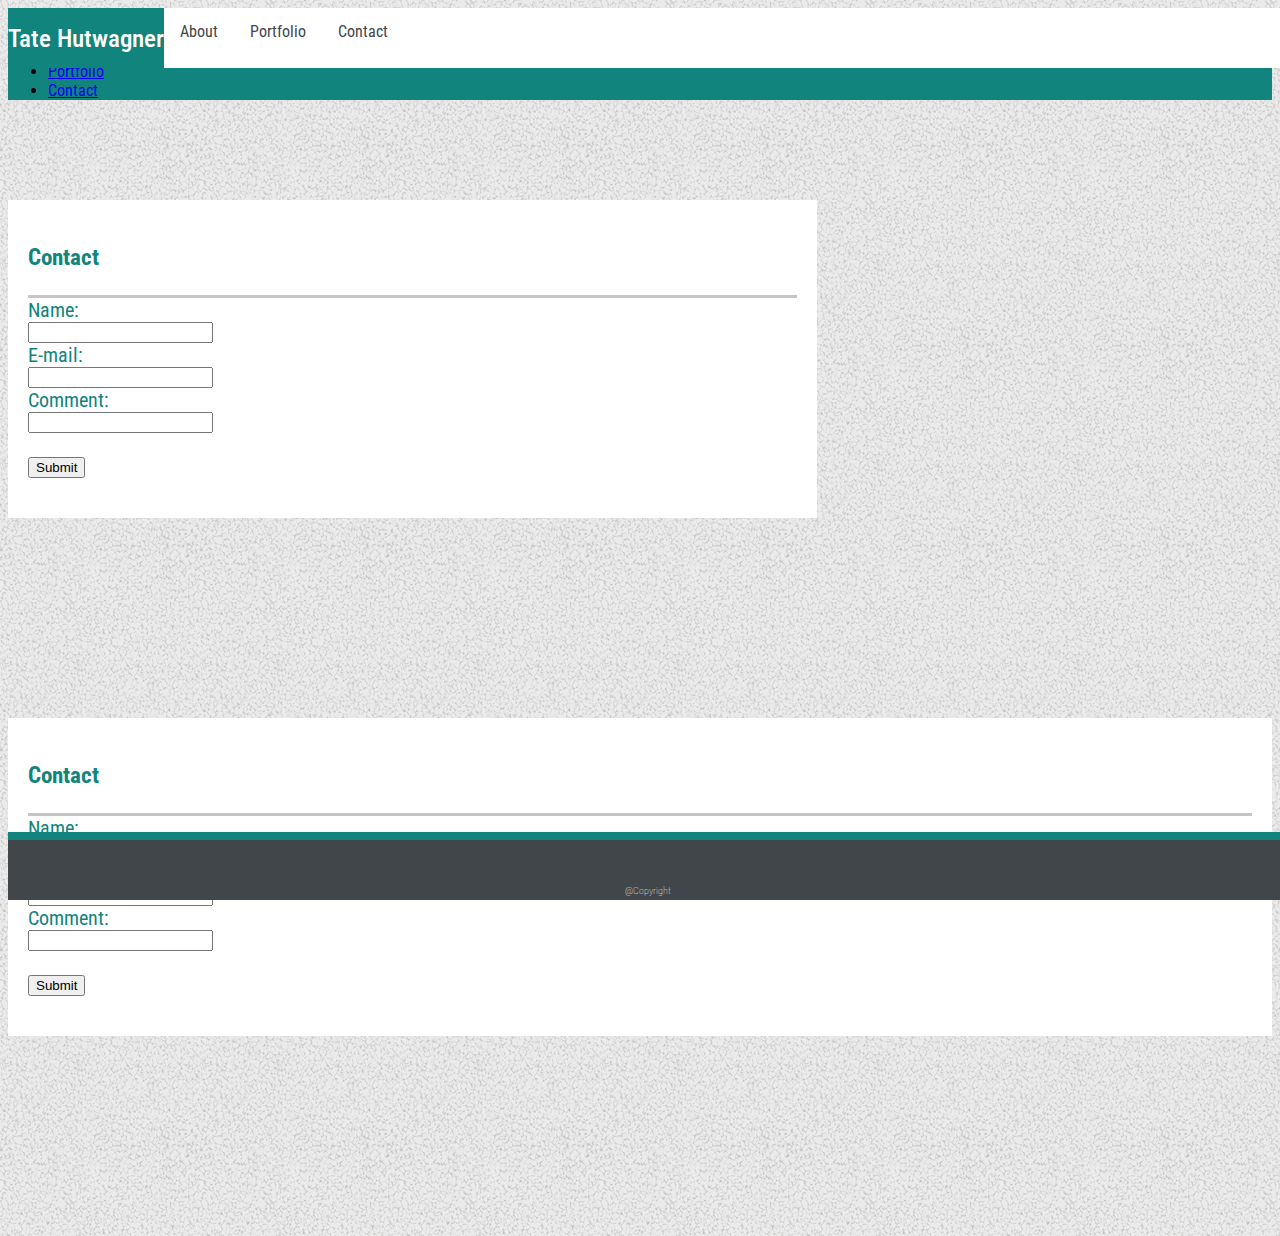
==== contact.html @ dbe8ca91 "number 3" ====
<html lang="en">
    <head>
        <meta charset="UTF-8">
        <meta name="viewport" content="width=device-width, initial-scale=1.0">
        <meta http-equiv="X-UA-Compatible" content="ie=edge">
         <!--title-->
        <title>Contact Me</title>
        <!--google font-->
        <link href="https://fonts.googleapis.com/css?family=Roboto+Condensed:300,300i,400,400i,700,700i"
        rel="stylesheet">

        <!--bootstrap css-->
        <link rel="stylesheet" href="assets/CSS/bootsrap/bootstrap.min.css">
        <!--main style-->
        <link rel="stylesheet" href="assets/CSS/contactcss.css">
         <!--main style-->
         <link rel="stylesheet" href="assets/CSS/style css.css">

        </head> 
    <body>
            <section id="header-id">

                    <div class="contianer-main d-none d-lg-block">
                        <div class=" row main-header text-center">
                            <div class="col-md-2"></div>
                            <div class="your-name col-md-2 text-center">
                                <h1>Tate Hutwagner</h1>
                            </div>
                            <div class="col-md-3"></div>
                            <div class="col-md-5 header-links">
                                <ul>
                                    <li>
                                        <a href="index.html">About</a>
                                    </li>
                                    <li>
                                        <a href="portfolio.html">Portfolio</a>
                                    </li>
                                    <li>
                                        <a href="contact.html">Contact</a>
                                    </li>
                                </ul>
                            </div>
                        </div>
                    </div>
                    <div class=" container-fluid navbar-wrapper">
                        <div class = "row navbar-row">
                            <nav class="navbar navbar-expand-md navbar-light" style="background-color: #11847e;">
                                    <!-- Brand -->
                                    <a class="navbar-brand" href="#">Tate Hutwagner</a>
                                  
                                    <!-- Toggler/collapsibe Button -->
                                    <button class="navbar-toggler" type="button" data-toggle="collapse" data-target="#collapsibleNavbar">
                                      <span class="navbar-toggler-icon"></span>
                                    </button>
                                  
                                    <!-- Navbar links -->
                                    <div class="collapse navbar-collapse" id="collapsibleNavbar">
                                      <ul class="navbar-nav">
                                        <li class="nav-item">
                                          <a class="nav-link" href="index.html">About</a>
                                        </li>
                                        <li class="nav-item">
                                          <a class="nav-link" href="portfolio.html">Portfolio</a>
                                        </li>
                                        <li class="nav-item">
                                          <a class="nav-link" href="contact.html">Contact</a>
                                        </li> 
                                      </ul>
                                    </div> 
                                  </nav>
                                </div>
                          </div>
                      
        
                </section>
                
    <section id = "class-id">
        <div class = "row container-for-contact">
            <div class = "col-md-2"></div>
        <div class = "contact col-md-8 d-none d-lg-block">
            <div class = "contact-title">
                <h3>Contact</h3>
                <div class = "contact-header-line">
                    </div>
                    <form action="mailto:hutwagnert@gmail.com" method="post" enctype="text/plain">
                        Name:<br>
                        <input type="text" name="name"><br>
                        E-mail:<br>
                        <input type="text" name="mail"><br>
                        Comment:<br>
                        <input type="text" name="comment"><br><br>
                        <input type="submit" value="Submit">
                        
                        </form>
            </div>
        </div>
        <div class = "contact-2 col-xs-12 d-block d-lg-none">
            <div class = "contact-title text-center">
                <h3>Contact</h3>
                <div class = "contact-header-line">
                    </div>
                    <form action="mailto:hutwagnert@gmail.com" method="post" enctype="text/plain">
                        Name:<br>
                        <input type="text" name="name"><br>
                        E-mail:<br>
                        <input type="text" name="mail"><br>
                        Comment:<br>
                        <input type="text" name="comment"><br><br>
                        <input type="submit" value="Submit">
                        
                        </form>
            </div>
        </div>
    </div>
    </section> 


            <div class ="footer">
                    <div class ="footer-line"></div>
                    <div class ="main-footer text-center">
                        <h3>@Copyright</h3>
                    </div>
                </div>
    </body>
</html>
<!--jquery-->
<script src="assets/JS/jquery.js"></script>

<!--bootstrap js-->
<script src="assets/JS/bootstrap/bootstrap.min.js"></script>
---- assets/CSS/contactcss.css ----
/* General*/
body{
    background-image: url("../images/gravel.png");
    font-family: "Roboto Condensed", sans-serif;
    background-color: #dfdfdf;
    }

/*Main Header*/


.main-header {
    background-color: #FFF;
    height: 60px;
    width: 100%;
    position: fixed;
    padding:0 0 0 0;
    margin:0 0 0 0;
    z-index:1;

}
.your-name {
    float: left;
    height:60px;
    background-color:#11847e;
    color:#FFF;
    
}
.your-name h1{
    
    font-size: 25px;
    line-height: 1.1;
    font-weight:500;
    vertical-align:text-bottom;
}


.header-links {

    height:60px;
}
.header-links ul {
    list-style-type: none;
    margin: 0;
    padding: 0;
    overflow: hidden;
    background-color: #fff;
    color:#c3c5c9;
}

.header-links ul li {
    float: left;
    height:60px;
}

.header-links ul li a {
    display: block;
    height: 60px;
    color: #41464B;
    text-align: center;
    padding: 14px 16px;
    text-decoration: none;
}

.header-links ul li a:hover {
    background-color: #11847e;
    color:#fff;

}
  

/*contact*/
.contact {
    margin: 100px 0 200px 0;
    width:64%;
    background-color:#fff;
}
.contact-title {
    color:#11847e;
    font-size:20px;
    Padding: 20px;
}

.contact-header-line {
    height:3px;
    background-color:#c3c5c9;
    width:100%;

}

.contact-2 {
    margin: 100px 0 200px 0;
    width:100%;
    background-color:#fff;
}


/* footer*/

.footer-line    {
    position:fixed;
    bottom:60px;
    width:100%;
    height: 8px;
    background-color: #11847e;
}
.main-footer    {
    position:fixed;
    bottom:0px;
    width: 100%;
    height:60px;
    background-color:#41464B;
}
.main-footer h3 {
    font-size:10px;
    font-weight: 100;
    color:#fff;
    padding:35px 0 0 0;
    text-align: center;

}
/* navbar  */

.navbar-wrapper {
    padding:0 0 0 0;
    
    width:100%;
    position: relative;
    right:0;
    left:0;

}
.navbar-dark{
    
    height: 60px;
}
---- assets/CSS/style css.css ----
/* General*/
body{
background-image: url("../images/gravel.png");
background-color: #dfdfdf;
font-family: 'Roboto Condensed', sans-serif;
}

/*Main Header*/

#header-id {
    width:100%;
}
.main-header {
    background-color: #FFF;
    height: 60px;
    width: 100%;
    position: fixed;
    padding:0 0 0 0;
    margin:0 0 0 0;
    z-index:1;

}
.your-name {
    float: left;
    height:60px;
    background-color:#11847e;
    color:#FFF;
    
}
.your-name h1{
    
    font-size: 25px;
    line-height: 1.1;
    font-weight:500;
    vertical-align:text-bottom;
}


.header-links {

    height:60px;
}
.header-links ul {
    list-style-type: none;
    margin: 0;
    padding: 0;
    overflow: hidden;
    background-color: #fff;
    color:#c3c5c9;
}

.header-links ul li {
    float: left;
    height:60px;
}

.header-links ul li a {
    display: block;
    height: 60px;
    color: #41464B;
    text-align: center;
    padding: 14px 16px;
    text-decoration: none;
}

.header-links ul li a:hover {
    background-color: #11847e;
    color:#fff;

}
  


/* about me*/
.main-body{
    margin: 100px 0 200px 0;
    padding: 0 0 0 0;
    background-color:#fff;

}

.main-body-title h1{
        color:#11847e;
        font-size:20px;
        Padding: 20px;
}
.left {
    float:left;
    margin-right: 1em;
    padding:0 0 0 0;
}
.words {
    line-height: 1.5;
}
.words p {
    padding:0 0 0 10px;
    margin: 0 0 0 10px;
}
.main-body-title {
    margin: 0 0 60px 0;
    padding: 0 0 60px 0;
}
/* footer*/

.footer-line    {
    position:fixed;
    bottom:60px;
    width:100%;
    height: 8px;
    background-color: #11847e;
}
.main-footer    {
    position:fixed;
    bottom:0px;
    width: 100%;
    height:60px;
    background-color:#41464B;
}
.main-footer h3 {
    font-size:10px;
    font-weight: 100;
    color:#fff;
    padding:35px 0 0 0;

}

/* navbar  */

.navbar-wrapper {
    padding:0 0 0 0;
    
    width:100%;
    position: relative;
    right:0;
    left:0;

}
.navbar-dark{
    
    height: 60px;
}

.navbar {
    width:100%;

    
}
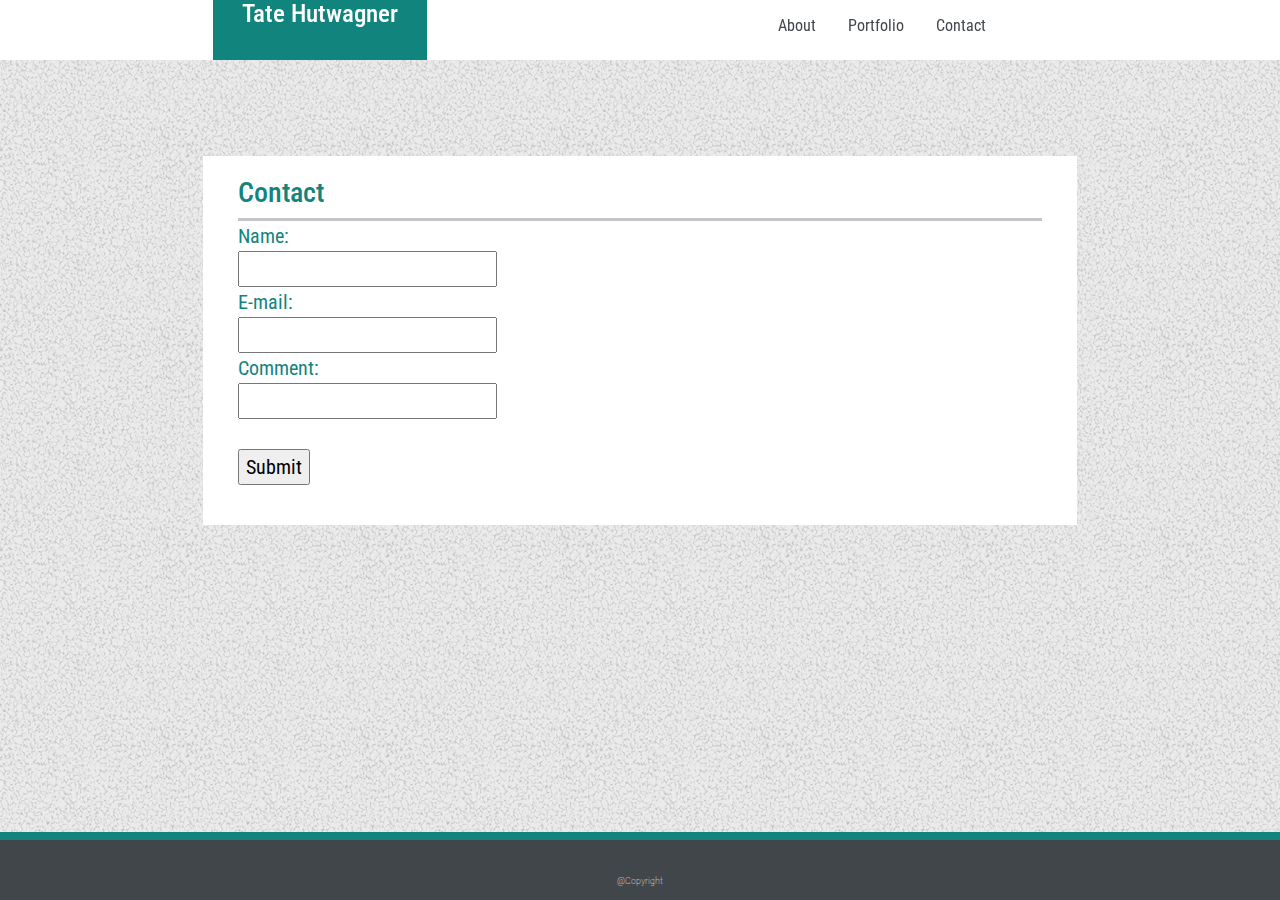
==== commit 4bc3f6d1: "number 4" ====
--- a/contact.html
+++ b/contact.html
@@ -10,7 +10,7 @@
         rel="stylesheet">
 
         <!--bootstrap css-->
-        <link rel="stylesheet" href="assets/CSS/bootsrap/bootstrap.min.css">
+        <link rel="stylesheet" href="assets/CSS/bootstrap/bootstrap.min.css">
         <!--main style-->
         <link rel="stylesheet" href="assets/CSS/contactcss.css">
          <!--main style-->
@@ -127,4 +127,4 @@
 <script src="assets/JS/jquery.js"></script>
 
 <!--bootstrap js-->
-<script src="assets/JS/bootstrap/bootstrap.min.js"></script>
+<script src="assets/JS/bootstrap/bootstrap.js"></script>
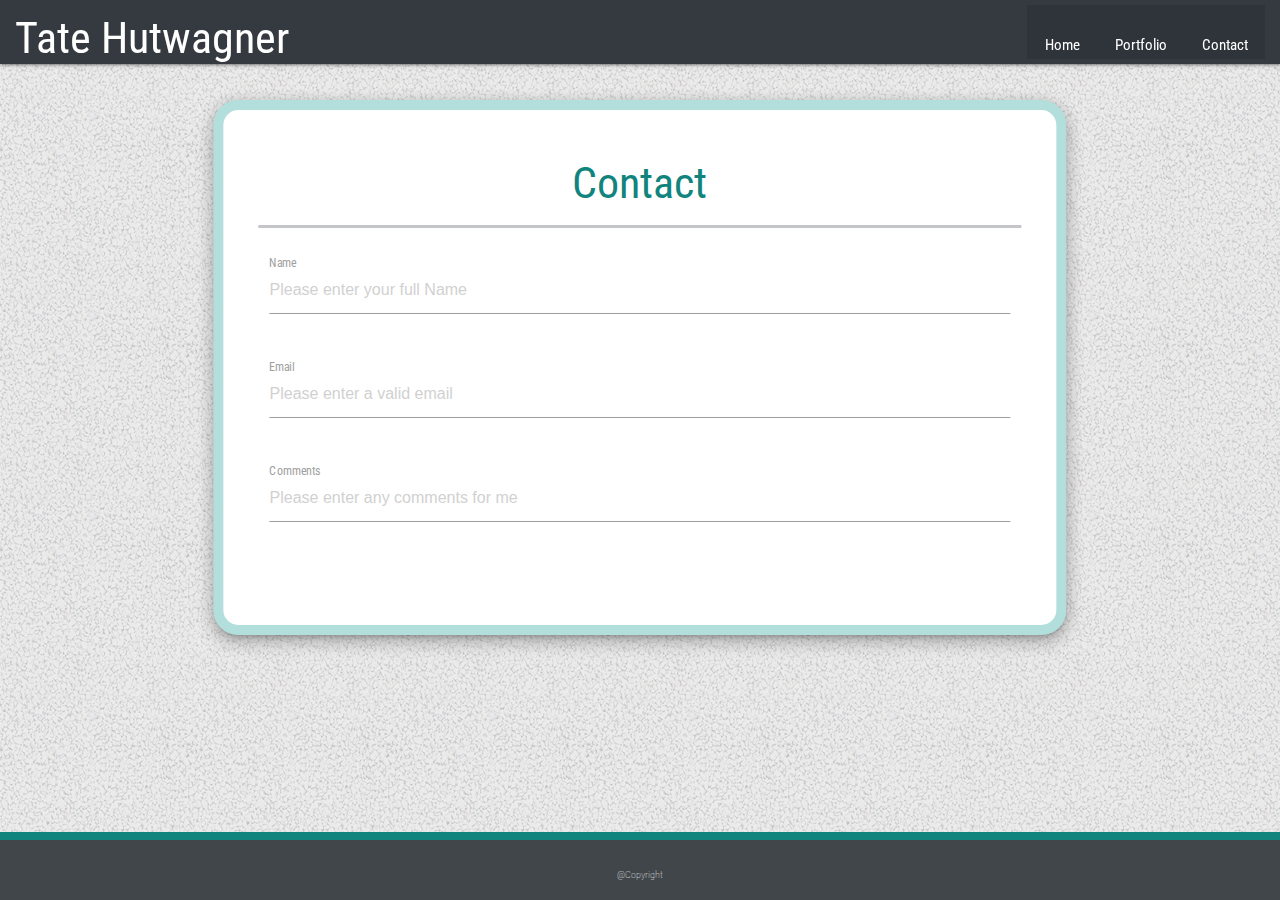
==== commit 9b69e903: "did some work on css" ====
--- a/contact.html
+++ b/contact.html
@@ -11,106 +11,76 @@
 
         <!--bootstrap css-->
         <link rel="stylesheet" href="assets/CSS/bootstrap/bootstrap.min.css">
+        <!--materlize css-->
+        <link rel="stylesheet" href="assets/CSS/materialize.css">
         <!--main style-->
         <link rel="stylesheet" href="assets/CSS/contactcss.css">
-         <!--main style-->
-         <link rel="stylesheet" href="assets/CSS/style css.css">
+
 
         </head> 
     <body>
             <section id="header-id">
-
-                    <div class="contianer-main d-none d-lg-block">
-                        <div class=" row main-header text-center">
-                            <div class="col-md-2"></div>
-                            <div class="your-name col-md-2 text-center">
-                                <h1>Tate Hutwagner</h1>
+                    <nav class="navbar navbar-expand-xl navbar-dark bg-dark justify-content-end">
+                            <h3 class = "header-name">Tate Hutwagner</h3>
+                            <button class="navbar-toggler" type="button" data-toggle="collapse" data-target="#navbarTogglerDemo03" 
+                            aria-controls="navbarTogglerDemo03" aria-expanded="false" aria-label="Toggle navigation">
+                              <span class="navbar-toggler-icon"></span>
+                            </button>
+                            
+                          
+                            <div class="collapse navbar-collapse" id="navbarTogglerDemo03">
+                              <ul class="navbar-nav ml-auto">
+                                <li class="nav-item active">
+                                  <a class="nav-link" href="index.html">Home </a>
+                                </li>
+                                <li class="nav-item active">
+                                  <a class="nav-link" href="portfolio.html">Portfolio</a>
+                                </li>
+                                <li class="nav-item active">
+                                  <a class="nav-link " href="contact.html">Contact</a>
+                                </li>
+                              </ul>
+        
                             </div>
-                            <div class="col-md-3"></div>
-                            <div class="col-md-5 header-links">
-                                <ul>
-                                    <li>
-                                        <a href="index.html">About</a>
-                                    </li>
-                                    <li>
-                                        <a href="portfolio.html">Portfolio</a>
-                                    </li>
-                                    <li>
-                                        <a href="contact.html">Contact</a>
-                                    </li>
-                                </ul>
-                            </div>
-                        </div>
-                    </div>
-                    <div class=" container-fluid navbar-wrapper">
-                        <div class = "row navbar-row">
-                            <nav class="navbar navbar-expand-md navbar-light" style="background-color: #11847e;">
-                                    <!-- Brand -->
-                                    <a class="navbar-brand" href="#">Tate Hutwagner</a>
-                                  
-                                    <!-- Toggler/collapsibe Button -->
-                                    <button class="navbar-toggler" type="button" data-toggle="collapse" data-target="#collapsibleNavbar">
-                                      <span class="navbar-toggler-icon"></span>
-                                    </button>
-                                  
-                                    <!-- Navbar links -->
-                                    <div class="collapse navbar-collapse" id="collapsibleNavbar">
-                                      <ul class="navbar-nav">
-                                        <li class="nav-item">
-                                          <a class="nav-link" href="index.html">About</a>
-                                        </li>
-                                        <li class="nav-item">
-                                          <a class="nav-link" href="portfolio.html">Portfolio</a>
-                                        </li>
-                                        <li class="nav-item">
-                                          <a class="nav-link" href="contact.html">Contact</a>
-                                        </li> 
-                                      </ul>
-                                    </div> 
-                                  </nav>
-                                </div>
-                          </div>
+                          </nav>
                       
         
                 </section>
                 
     <section id = "class-id">
         <div class = "row container-for-contact">
-            <div class = "col-md-2"></div>
-        <div class = "contact col-md-8 d-none d-lg-block">
+            
+        <div class = "contact col-md-8 z-depth-3">
             <div class = "contact-title">
                 <h3>Contact</h3>
                 <div class = "contact-header-line">
                     </div>
-                    <form action="mailto:hutwagnert@gmail.com" method="post" enctype="text/plain">
-                        Name:<br>
-                        <input type="text" name="name"><br>
-                        E-mail:<br>
-                        <input type="text" name="mail"><br>
-                        Comment:<br>
-                        <input type="text" name="comment"><br><br>
-                        <input type="submit" value="Submit">
-                        
-                        </form>
+                    <div class="row">
+                            <form class="col s12">
+                                    <div class="row">
+                                            <div class="input-field col s12">
+                                              <input placeholder="Please enter your full Name" id="name" type="text" class="validate">
+                                              <label for="Name">Name</label>
+                                            </div>
+                                          </div>
+                              <div class="row">
+                                <div class="input-field col s12">
+                                  <input placeholder="Please enter a valid email" id="email" type="email" class="validate">
+                                  <label for="email">Email</label>
+                                </div>
+                              </div>
+                              <div class="row">
+                                    <div class="input-field col s12">
+                                      <input placeholder="Please enter any comments for me" id="comment" type="text" class="validate">
+                                      <label for="comments">Comments</label>
+                                    </div>
+                                  </div>
+    
+                            </form>
+                          </div>
             </div>
         </div>
-        <div class = "contact-2 col-xs-12 d-block d-lg-none">
-            <div class = "contact-title text-center">
-                <h3>Contact</h3>
-                <div class = "contact-header-line">
-                    </div>
-                    <form action="mailto:hutwagnert@gmail.com" method="post" enctype="text/plain">
-                        Name:<br>
-                        <input type="text" name="name"><br>
-                        E-mail:<br>
-                        <input type="text" name="mail"><br>
-                        Comment:<br>
-                        <input type="text" name="comment"><br><br>
-                        <input type="submit" value="Submit">
-                        
-                        </form>
-            </div>
-        </div>
+
     </div>
     </section> 
 
@@ -128,3 +98,7 @@
 
 <!--bootstrap js-->
 <script src="assets/JS/bootstrap/bootstrap.js"></script>
+<!--materialize js-->
+<script src ="assets/JS/materialize.js"></script>
+<!-- js-->
+<script src="assets/JS/js.js"></script>
--- a/assets/CSS/contactcss.css
+++ b/assets/CSS/contactcss.css
@@ -8,62 +8,10 @@
 /*Main Header*/
 
 
-.main-header {
-    background-color: #FFF;
-    height: 60px;
-    width: 100%;
-    position: fixed;
-    padding:0 0 0 0;
-    margin:0 0 0 0;
-    z-index:1;
-
-}
-.your-name {
-    float: left;
-    height:60px;
-    background-color:#11847e;
-    color:#FFF;
-    
-}
-.your-name h1{
-    
-    font-size: 25px;
-    line-height: 1.1;
-    font-weight:500;
-    vertical-align:text-bottom;
-}
-
-
-.header-links {
-
-    height:60px;
-}
-.header-links ul {
-    list-style-type: none;
-    margin: 0;
-    padding: 0;
-    overflow: hidden;
-    background-color: #fff;
-    color:#c3c5c9;
-}
-
-.header-links ul li {
-    float: left;
-    height:60px;
-}
-
-.header-links ul li a {
-    display: block;
-    height: 60px;
-    color: #41464B;
-    text-align: center;
-    padding: 14px 16px;
-    text-decoration: none;
-}
-
-.header-links ul li a:hover {
+.navbar-nav li a:hover {
     background-color: #11847e;
     color:#fff;
+    
 
 }
   
@@ -73,8 +21,14 @@
     margin: 100px 0 200px 0;
     width:64%;
     background-color:#fff;
+    position: relative;
+    left:50%;
+    transform: translate(-50%);
+    border-radius: 25px;
+    border: 10px solid  #b2dfdb  ;
 }
 .contact-title {
+    text-align: center;
     color:#11847e;
     font-size:20px;
     Padding: 20px;
@@ -84,14 +38,11 @@
     height:3px;
     background-color:#c3c5c9;
     width:100%;
+    margin-bottom:25px;
 
 }
 
-.contact-2 {
-    margin: 100px 0 200px 0;
-    width:100%;
-    background-color:#fff;
-}
+
 
 
 /* footer*/
@@ -114,22 +65,35 @@
     font-size:10px;
     font-weight: 100;
     color:#fff;
-    padding:35px 0 0 0;
+    
     text-align: center;
 
 }
 /* navbar  */
 
-.navbar-wrapper {
-    padding:0 0 0 0;
+
+.navbar {
+    background-color: #11847e;
+    color:black;
+    position: fixed;
+    top:0;
+    z-index: 4;
     
-    width:100%;
-    position: relative;
-    right:0;
-    left:0;
+}
+.navbar-toggler{
+    margin:10px;
+}
+.header-name {
+    margin-right:10px;
+    color:#fff;
+    text-align: center;
+}
 
+.nav-item { 
+    height:54px;
+    padding:0 10px 0 10px;
 }
-.navbar-dark{
-    
-    height: 60px;
+.nav-link {
+    height:54px;
+   
 }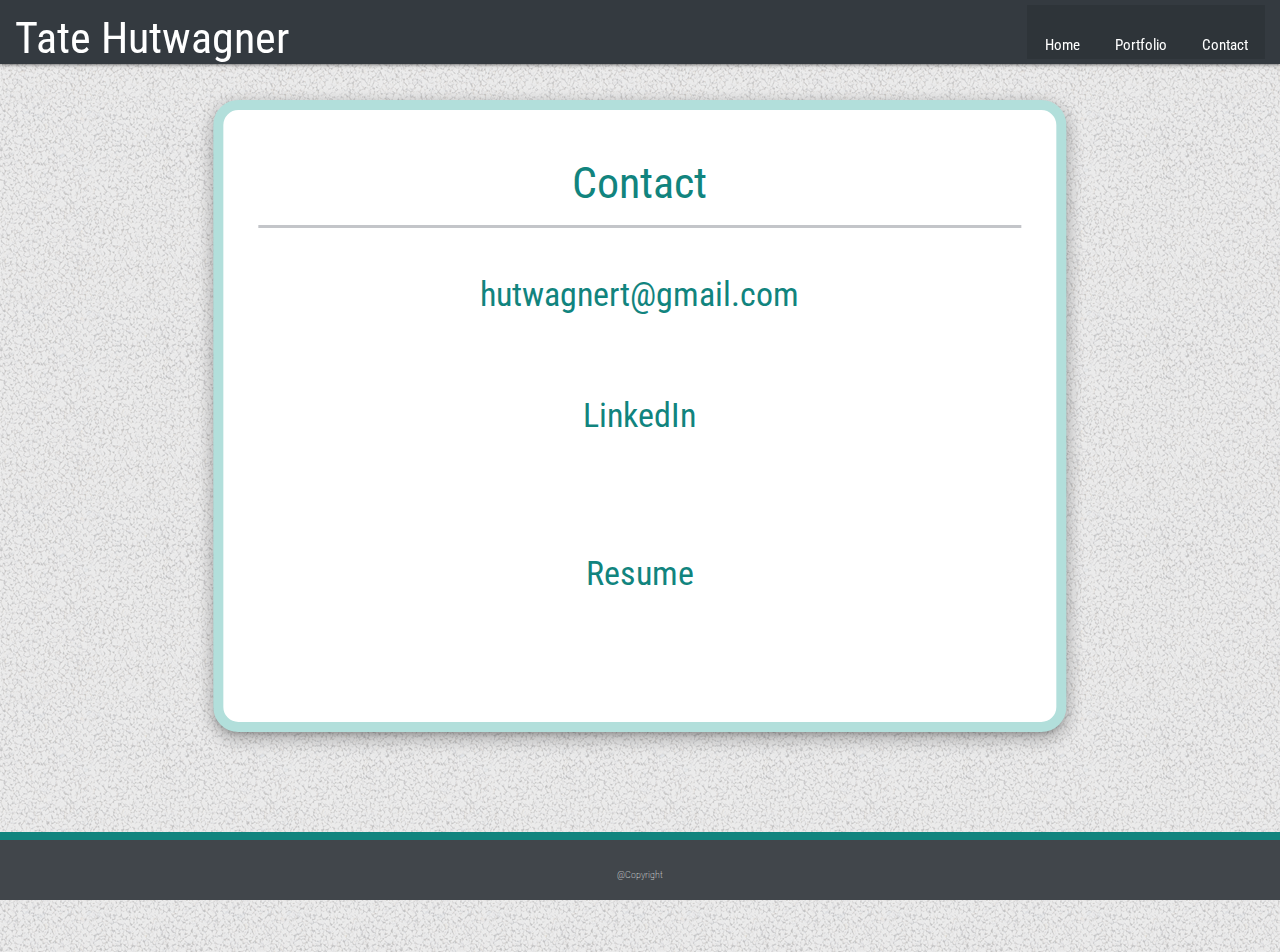
==== commit ad9c90bb: "needs work but out out of time" ====
--- a/contact.html
+++ b/contact.html
@@ -58,21 +58,20 @@
                     <div class="row">
                             <form class="col s12">
                                     <div class="row">
-                                            <div class="input-field col s12">
-                                              <input placeholder="Please enter your full Name" id="name" type="text" class="validate">
-                                              <label for="Name">Name</label>
-                                            </div>
+                                            <div class="col-sm-12  text-center waves-effect waves-light">
+                                              <h4 class = "link-email" id ="myInput" >hutwagnert@gmail.com</h4>
+
+                                             
+                                          </div>
                                           </div>
                               <div class="row">
-                                <div class="input-field col s12">
-                                  <input placeholder="Please enter a valid email" id="email" type="email" class="validate">
-                                  <label for="email">Email</label>
+                                <div class=" col-sm-12 text-center waves-effect waves-light">
+                                  <h4 class = "link-button">LinkedIn</h4>
                                 </div>
                               </div>
                               <div class="row">
-                                    <div class="input-field col s12">
-                                      <input placeholder="Please enter any comments for me" id="comment" type="text" class="validate">
-                                      <label for="comments">Comments</label>
+                                    <div class=" col-sm-12 text-center waves-effect waves-light">
+                                      <h4 class = "resume-button" src = "" >Resume</h4>
                                     </div>
                                   </div>
     
--- a/assets/CSS/contactcss.css
+++ b/assets/CSS/contactcss.css
@@ -96,4 +96,44 @@
 .nav-link {
     height:54px;
    
-}+}
+.link-email{
+    position: relative;
+    left:50%;
+    transform: translate(-50%);
+
+}
+
+.resume-button {
+    position: relative;
+    left:50%;
+    transform: translate(-50%);
+    margin: 50px auto 50px auto;
+}
+.link-button {
+    position: relative;
+    left:50%;
+    transform: translate(-50%); 
+    margin: 50px auto 50px auto;
+}
+
+
+.link-email:hover {
+    background-color: #11847e;
+    color:#fff;
+    
+
+}
+.resume-button:hover {
+    background-color: #11847e;
+    color:#fff;
+    
+
+}
+.link-button:hover {
+    background-color: #11847e;
+    color:#fff;
+    
+
+}
+
